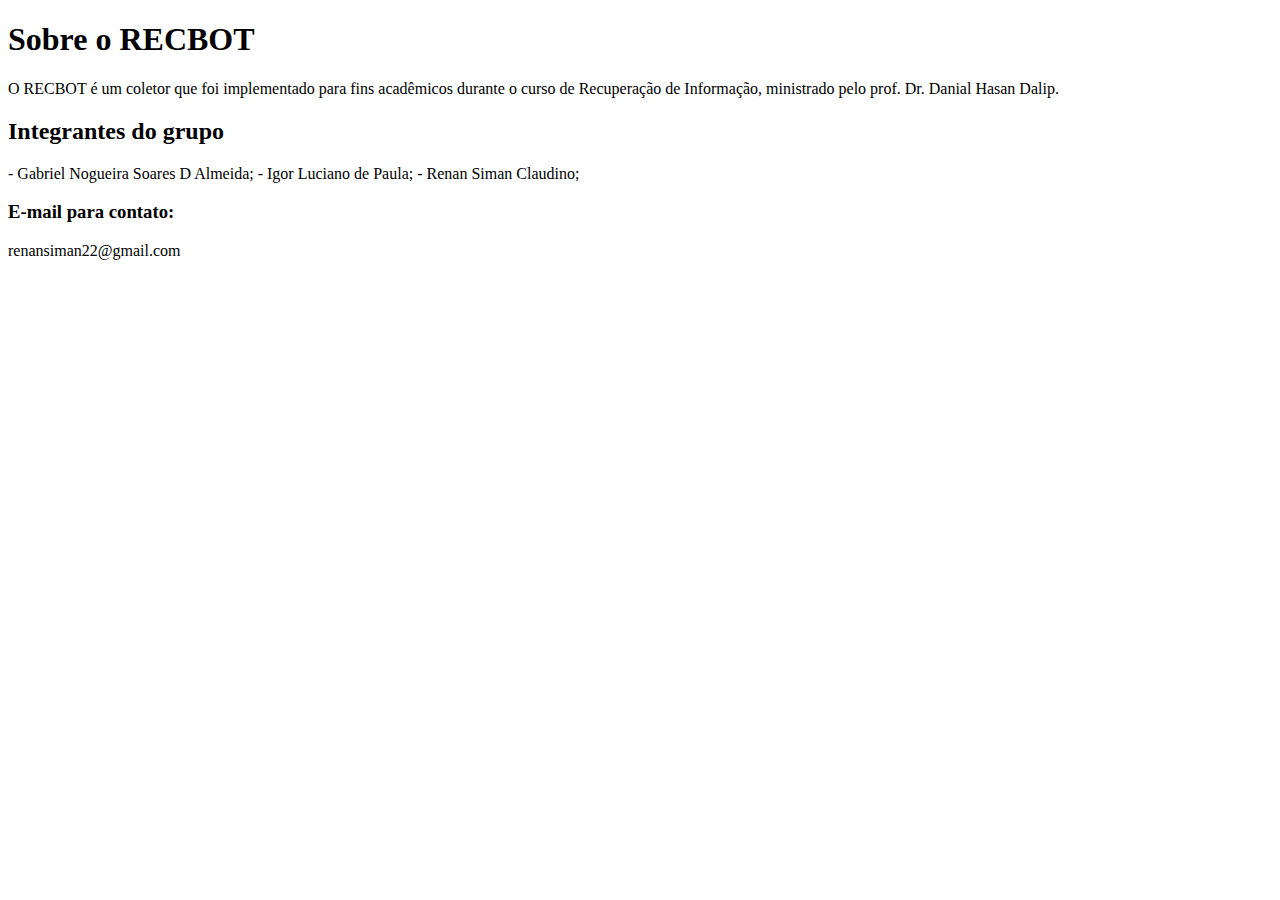
==== recuperacao-informacao/recbot.html @ df7483cd "add recbot file" ====
<!DOCTYPE html>
<html lang="pt-br">
    <body>
        <h1> Sobre o RECBOT</h1>
        <p> O RECBOT é um coletor que foi implementado para fins acadêmicos durante o curso de Recuperação de Informação,
            ministrado pelo prof. Dr. Danial Hasan Dalip.
        </p>

        <h2> Integrantes do grupo </h2>
        <p>
            - Gabriel Nogueira Soares D Almeida;
            - Igor Luciano de Paula; 
            - Renan Siman Claudino;
        </p>

        <h3>E-mail para contato:</h3>
        <p> renansiman22@gmail.com</p>
    </body>

</html>
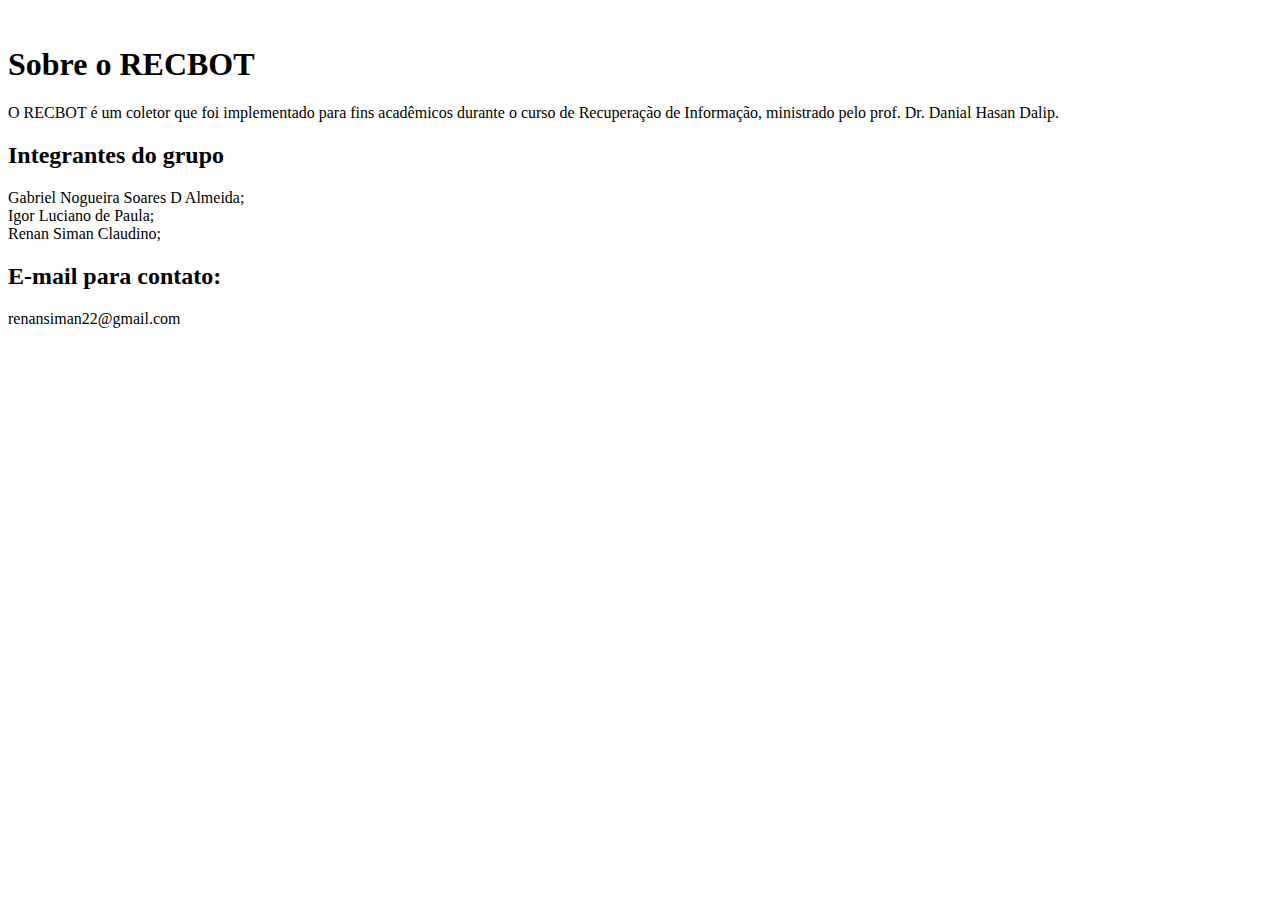
==== commit 8438c363: "creating list of contacts in recbot file" ====
--- a/recuperacao-informacao/recbot.html
+++ b/recuperacao-informacao/recbot.html
@@ -1,5 +1,7 @@
 <!DOCTYPE html>
 <html lang="pt-br">
+    <!-- Page content -->
+    <div class="w3-content" style="max-width:2000px;margin-top:46px">
     <body>
         <h1> Sobre o RECBOT</h1>
         <p> O RECBOT é um coletor que foi implementado para fins acadêmicos durante o curso de Recuperação de Informação,
@@ -7,14 +9,13 @@
         </p>
 
         <h2> Integrantes do grupo </h2>
-        <p>
-            - Gabriel Nogueira Soares D Almeida;
-            - Igor Luciano de Paula; 
-            - Renan Siman Claudino;
+        <li> Gabriel Nogueira Soares D Almeida; </li>
+        <li> Igor Luciano de Paula; </li>
+        <li> Renan Siman Claudino; </li>    
         </p>
 
-        <h3>E-mail para contato:</h3>
+        <h2>E-mail para contato:</h2>
         <p> renansiman22@gmail.com</p>
     </body>
-
+    </div>
 </html>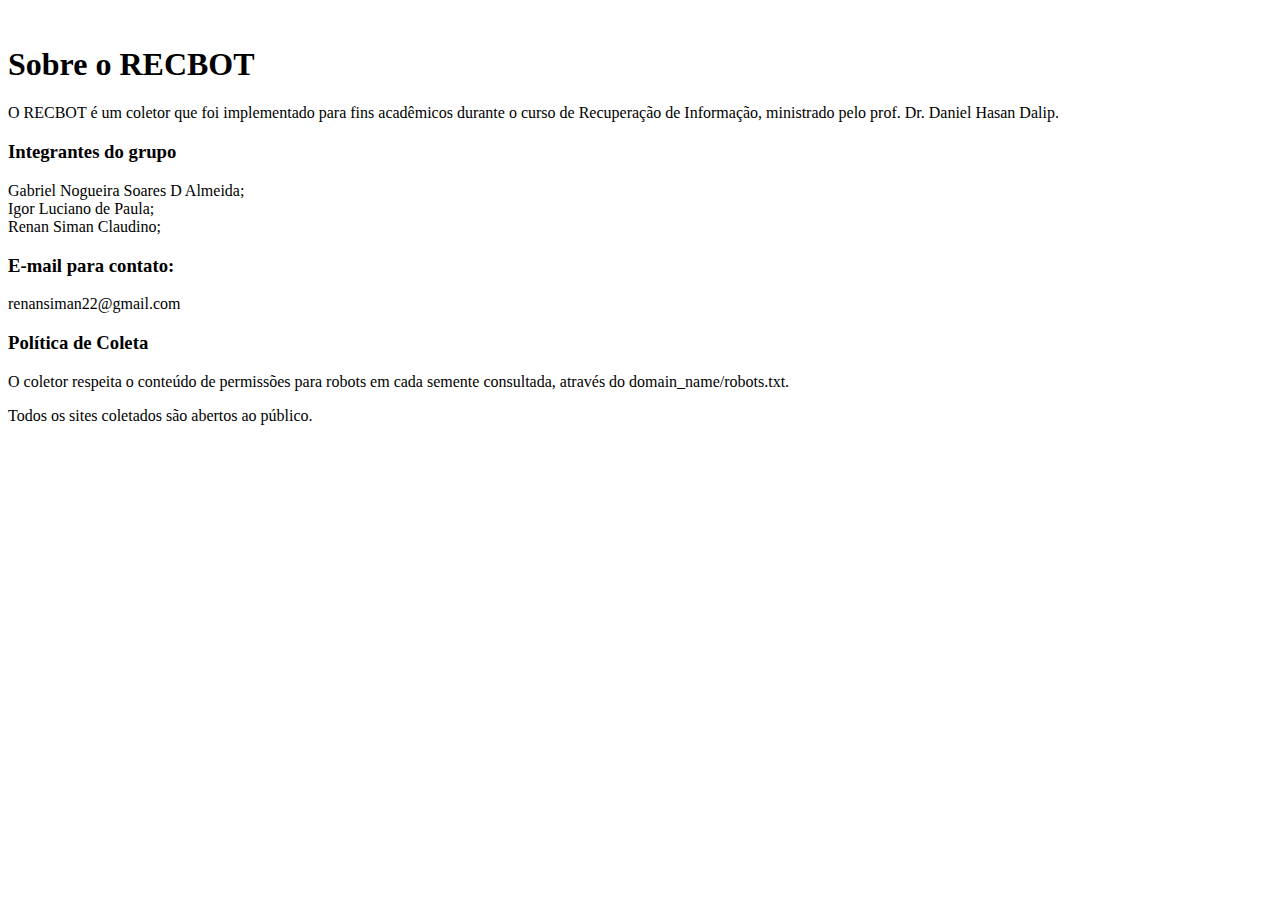
==== commit 736cc26c: "add crawler policy" ====
--- a/recuperacao-informacao/recbot.html
+++ b/recuperacao-informacao/recbot.html
@@ -5,17 +5,20 @@
     <body>
         <h1> Sobre o RECBOT</h1>
         <p> O RECBOT é um coletor que foi implementado para fins acadêmicos durante o curso de Recuperação de Informação,
-            ministrado pelo prof. Dr. Danial Hasan Dalip.
+            ministrado pelo prof. Dr. Daniel Hasan Dalip.
         </p>
 
-        <h2> Integrantes do grupo </h2>
+        <h3> Integrantes do grupo </h3>
         <li> Gabriel Nogueira Soares D Almeida; </li>
         <li> Igor Luciano de Paula; </li>
         <li> Renan Siman Claudino; </li>    
-        </p>
 
-        <h2>E-mail para contato:</h2>
+        <h3>E-mail para contato:</h3>
         <p> renansiman22@gmail.com</p>
+
+        <h3> Política de Coleta </h3>
+        <p> O coletor respeita o conteúdo de permissões para robots em cada semente consultada, através do domain_name/robots.txt. </p>
+        <p> Todos os sites coletados são abertos ao público. </p>
     </body>
     </div>
 </html>